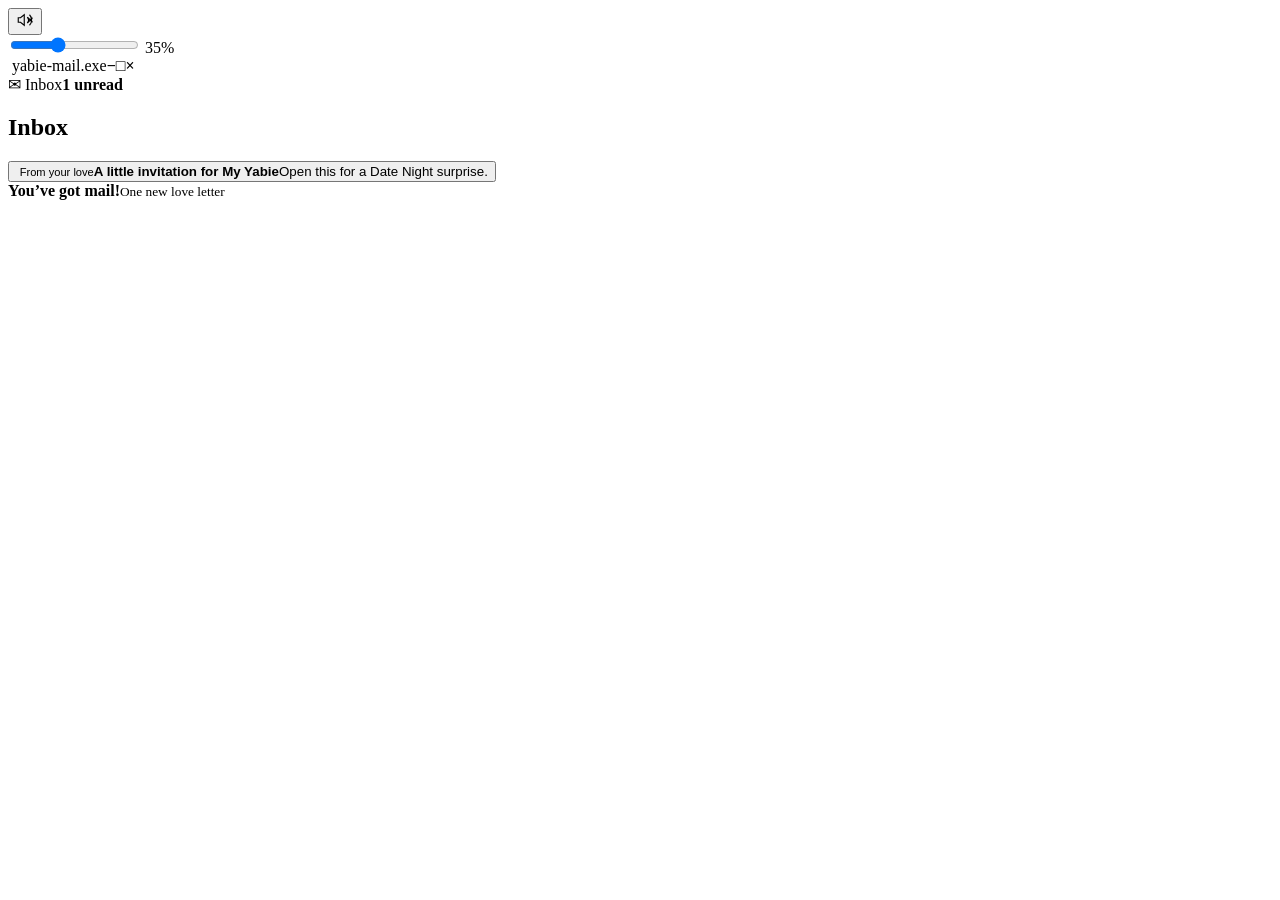
==== public/datenight/index.html @ 42a0336d "push" ====
<!doctype html>
<html lang="en">
<head>
  <meta charset="utf-8">
  <meta name="viewport" content="width=device-width, initial-scale=1">
  <meta name="theme-color" content="#c7b3f2">
  <title>Date Night • For Yabie</title>
  <meta name="description" content="You’ve got mail, My Yabie! Open your little love letter and pick our next date night.">
  <meta property="og:type" content="website">
  <meta property="og:site_name" content="Yabie’s Desktop">
  <meta property="og:title" content="💌 Date Night • For Yabie">
  <meta property="og:description" content="You’ve got mail, My Yabie! Open your little love letter and pick our next date night.">
  <meta property="og:image" content="/hello-kitty.png">
  <meta property="og:image:type" content="image/png">
  <meta property="og:image:alt" content="Hello Kitty in a pink dress holding a heart">
  <link rel="icon" href="/heart-icon.webp">
  <link rel="preconnect" href="https://fonts.googleapis.com">
  <link rel="preconnect" href="https://fonts.gstatic.com" crossorigin>
  <link href="https://fonts.googleapis.com/css2?family=DM+Sans:wght@400;500;600;700&family=Silkscreen:wght@400;700&display=swap" rel="stylesheet">
  <link rel="stylesheet" href="/datenight/date-night.css">
  <script src="/datenight/date-night.js" defer></script>
</head>
<body>
  <audio id="date-music" src="/datenight/background-music.mp3" preload="auto" loop></audio>
  <div class="date-volume">
    <button id="date-sound" type="button" aria-label="Mute sound" title="Mute sound" aria-pressed="false">
      <svg width="18" height="18" viewBox="0 0 24 24" fill="none" stroke="currentColor" stroke-width="1.5" aria-hidden="true">
        <path d="M11 5 6 9H3v6h3l5 4V5Z"/>
        <path class="date-sound-waves" d="M15 8a6 6 0 0 1 0 8m3-11a10 10 0 0 1 0 14"/>
        <path class="date-sound-off" d="m16 9 6 6m0-6-6 6"/>
      </svg>
    </button>
    <div class="date-volume-slider">
      <input id="date-volume" type="range" min="0" max="100" value="35" aria-label="Music volume">
      <output id="date-volume-value" for="date-volume">35%</output>
    </div>
  </div>
  <section class="mail-entrance mail-notice" id="mail-notice" aria-labelledby="mail-heading">
    <div class="mail-window">
      <div class="titlebar"><span><img src="/heart-icon.webp" alt=""> yabie-mail.exe</span><span class="window-controls" aria-hidden="true"><b>−</b><b>□</b><b>×</b></span></div>
      <div class="mail-notice-content">
        <div class="inbox-sidebar"><img src="/cinnamoroll.png" alt=""><span>✉ Inbox</span><strong>1 unread</strong></div>
        <div class="inbox-messages">
          <h1 id="mail-heading">Inbox</h1>
          <button class="inbox-message" id="open-inbox" type="button">
            <img src="/hello-kitty.png" alt="">
            <span><small>From your love</small><strong>A little invitation for My Yabie</strong><span>Open this for a Date Night surprise.</span></span>
            <span class="unread-dot" aria-label="Unread"></span>
          </button>
        </div>
      </div>
    </div>
    <div class="mail-toast" role="status"><img src="/cinnamoroll.png" alt=""><span><strong>You’ve got mail!</strong><small>One new love letter</small></span></div>
  </section>
  <section class="mail-entrance" id="mail-entrance" aria-label="Date Night invitation" hidden>
    <button class="mail-open" id="mail-open" type="button">
      <span class="mail-art" aria-hidden="true">
        <span class="mail-sparkle">✦</span><span class="mail-sparkle">✧</span>
        <span class="mail-sparkle">♥</span><span class="mail-sparkle">✦</span>
        <span class="mail-back"></span>
        <span class="mail-letter">
          <span class="mail-letter-face mail-letter-front"><img src="/hello-kitty.png" alt=""><span>For My Yabie</span></span>
          <span class="mail-letter-face mail-letter-preview">
            <span class="mini-titlebar"><img src="/heart-icon.webp" alt=""> date-night.exe <span>− □ ×</span></span>
            <span class="mini-content"><span>Are you ready<br>for Date Night?</span><img src="/my-melody.png" alt=""></span>
            <span class="mini-start">Start ▶</span>
          </span>
        </span>
        <span class="mail-pocket"></span>
        <span class="mail-flap"></span>
        <img class="mail-seal" src="/heart-icon.webp" alt="">
      </span>
      <span class="mail-caption">Click the envelope to open it, My Love.</span>
    </button>
  </section>
  <div class="desktop" id="date-desktop" hidden>
    <header class="desktop-bar">
      <span class="desktop-brand"><img src="/hello-kitty.png" alt=""> Yabie's Desktop</span>
      <span class="desktop-heart" aria-hidden="true">♥</span>
    </header>
    <main class="window">
      <div class="titlebar">
        <span><img src="/heart-icon.webp" alt=""> date-night.exe</span>
        <span class="window-controls" aria-hidden="true"><b>−</b><b>□</b><b>×</b></span>
      </div>
      <div class="window-content" id="window-content">
        <section class="screen split" id="start">
          <div class="screen-copy">
            <p class="eyebrow"><span></span> An invitation for My Yabie</p>
            <h1>Are you ready<br class="wide-break"> for <em>Date Night?</em></h1>
            <p class="description">I made you a little invitation. Come pick something sweet for us to do together.</p>
            <button class="primary" id="start-button">Start <span aria-hidden="true">▶</span></button>
          </div>
          <div class="illustration" aria-hidden="true">
            <span class="star star-a">✦</span><span class="star star-b">✧</span><span class="star star-c">✦</span><span class="star star-d">✧</span>
            <div class="orbit"></div>
            <img class="friend kitty" src="/hello-kitty.png" alt="">
            <img class="friend melody" src="/my-melody.png" alt="">
            <img class="friend cinnamon" src="/cinnamoroll.png" alt="">
            <img class="floating-heart" src="/heart-icon.webp" alt="">
          </div>
        </section>
        <section class="screen split" id="love" hidden>
          <div class="screen-copy">
            <h2 tabindex="-1">I love you<em>!</em></h2>
            <p class="description">Even an ordinary night feels like a little adventure when it’s with you.</p>
            <div class="love-actions">
              <button class="primary" id="love-button">I love you too <span aria-hidden="true">♥</span></button>
              <span id="runaway-slot"><button class="secondary runaway" id="runaway" type="button" disabled>Go way</button></span>
            </div>
          </div>
          <div class="illustration love-art" aria-hidden="true">
            <span class="star star-a">✦</span><span class="star star-b">✧</span><span class="star star-c">✦</span>
            <div class="orbit"></div>
            <img class="friend kitty" src="/hello-kitty.png" alt="">
            <img class="friend kuromi" src="/kuromi.png" alt="">
            <img class="floating-heart" src="/heart-icon.webp" alt="">
          </div>
        </section>
        <section class="screen picker" id="plan" hidden>
          <h2 tabindex="-1">Pick our date</h2>
          <p class="description">Choose what sounds fun, then pick a day for us.</p>
          <form id="date-form" novalidate>
            <fieldset id="activity-field" aria-describedby="activity-error">
              <legend>What should we do?</legend>
              <div class="date-options">
                <label><input type="radio" name="activity" value="Cozy movie night" required><span><img src="/cinnamoroll.png" alt="">Cozy movie night</span></label>
                <label><input type="radio" name="activity" value="Game night"><span><img src="/kuromi.png" alt="">Game night</span></label>
              </div>
              <p class="date-error" id="activity-error" role="alert" hidden><img src="/pompompurin.png" alt=""> Pick something fun for us, Gooby</p>
            </fieldset>
            <div class="plan-actions">
              <div class="date-field">
                <span id="date-label">Pick a day in Perth</span>
                <button class="secondary date-trigger" id="open-calendar" type="button" aria-labelledby="date-label open-calendar" aria-haspopup="dialog" aria-describedby="date-error">Choose a date</button>
                <input type="hidden" id="date" name="date">
              </div>
            </div>
            <p class="date-error" id="date-error" role="alert" hidden><img src="/my-melody.png" alt=""> Select a date Gooby</p>
            <fieldset class="time-field" id="time-field" hidden>
              <legend>Pick a time in Perth</legend>
              <div class="time-options" id="time-options"></div>
              <p class="date-error" id="time-error" role="alert" hidden><img src="/my-melody.png" alt=""> Pick a time too, Gooby</p>
            </fieldset>
            <button class="primary save-date" type="submit">Save our date <span aria-hidden="true">♥</span></button>
          </form>
          <dialog class="calendar" id="calendar" aria-labelledby="calendar-title">
            <div class="calendar-titlebar">
              <span><img src="/hello-kitty.png" alt=""> Pick a day</span>
              <button type="button" id="close-calendar" aria-label="Close calendar">×</button>
            </div>
            <div class="calendar-body">
              <div class="calendar-month">
                <button type="button" id="previous-month" aria-label="Previous month">‹</button>
                <h3 id="calendar-title" aria-live="polite"></h3>
                <button type="button" id="next-month" aria-label="Next month">›</button>
              </div>
              <div class="calendar-weekdays" aria-hidden="true"><span>Su</span><span>Mo</span><span>Tu</span><span>We</span><span>Th</span><span>Fr</span><span>Sa</span></div>
              <div class="calendar-days" id="calendar-days"></div>
            </div>
          </dialog>
        </section>
        <section class="screen confirmation" id="done" hidden>
          <div class="date-celebration" aria-hidden="true">
            <span>♥</span><span>✦</span><span>♥</span><span>✧</span><span>♥</span><span>✦</span>
          </div>
          <img src="/my-melody.png" alt="">
          <h2 tabindex="-1">It’s a date!</h2>
          <p class="description" id="date-summary"></p>
          <div class="love-actions">
            <button class="primary" id="copy-date">Copy our plan</button>
            <button class="secondary" id="edit-date">Change it</button>
          </div>
          <p class="copy-status" id="copy-status" role="status"></p>
          <textarea class="copy-fallback" id="copy-fallback" aria-label="Plan to copy" readonly hidden></textarea>
        </section>
      </div>
      <footer class="statusbar">
        <span id="window-status">Invitation</span>
        <div class="progress" aria-label="Step 1 of 3"><i></i><i></i><i></i></div>
      </footer>
    </main>
    <footer class="desktop-footer">Made with love, just for you <span aria-hidden="true">♥</span></footer>
  </div>
</body>
</html>
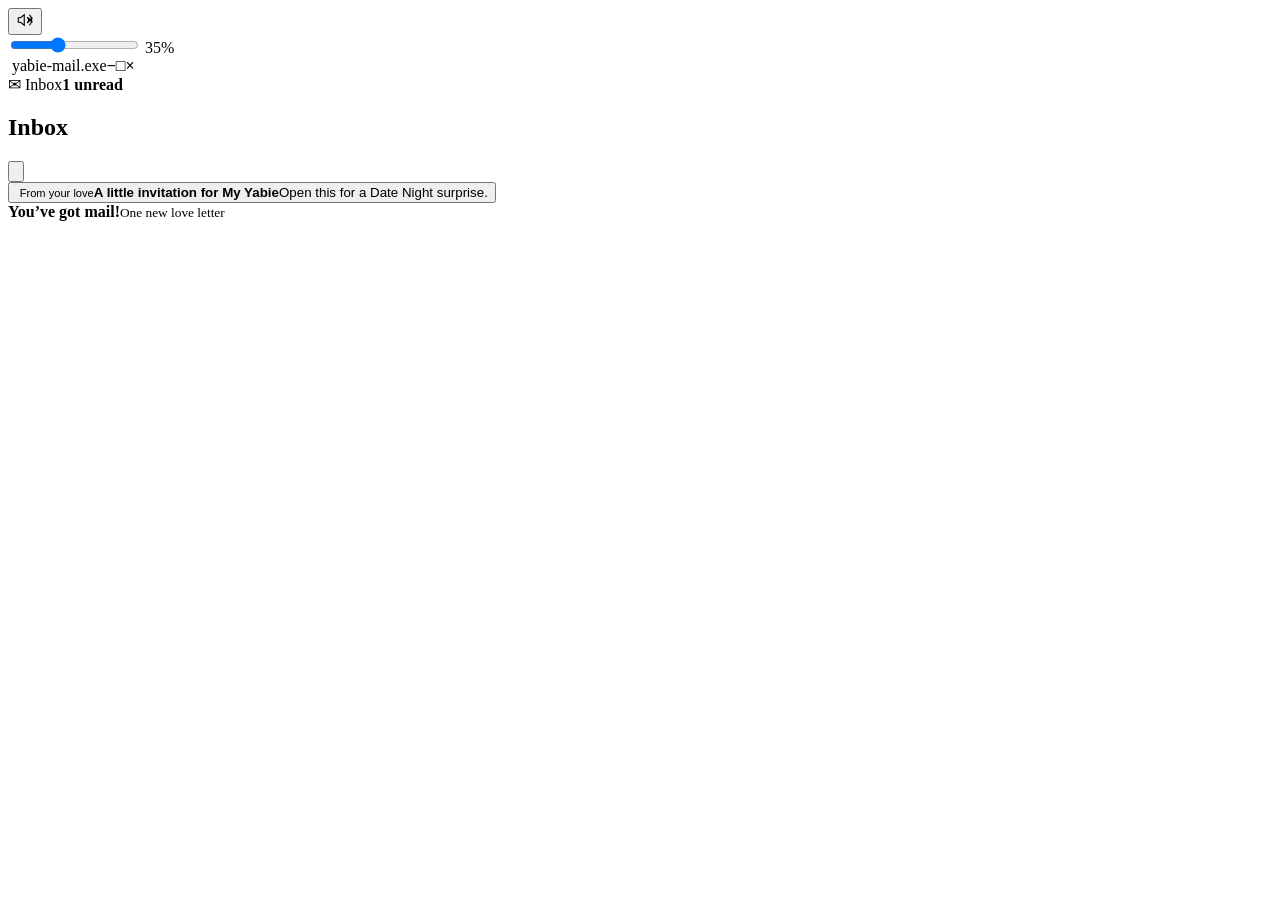
==== commit fa3b8c1f: "Update" ====
--- a/public/datenight/index.html
+++ b/public/datenight/index.html
@@ -41,7 +41,7 @@
       <div class="mail-notice-content">
         <div class="inbox-sidebar"><img src="/cinnamoroll.png" alt=""><span>✉ Inbox</span><strong>1 unread</strong></div>
         <div class="inbox-messages">
-          <h1 id="mail-heading">Inbox</h1>
+          <div class="inbox-heading"><h1 id="mail-heading">Inbox</h1><button type="button" class="secret-stamp" id="open-secret" aria-label="Open the heart stamp"><img src="/heart-icon.webp" alt=""></button></div>
           <button class="inbox-message" id="open-inbox" type="button">
             <img src="/hello-kitty.png" alt="">
             <span><small>From your love</small><strong>A little invitation for My Yabie</strong><span>Open this for a Date Night surprise.</span></span>
@@ -164,15 +164,30 @@
           <div class="date-celebration" aria-hidden="true">
             <span>♥</span><span>✦</span><span>♥</span><span>✧</span><span>♥</span><span>✦</span>
           </div>
-          <img src="/my-melody.png" alt="">
-          <h2 tabindex="-1">It’s a date!</h2>
-          <p class="description" id="date-summary"></p>
+          <div class="keepsake-ticket">
+            <div class="ticket-heading"><span>DATE NIGHT</span><span>ADMIT TWO</span></div>
+            <img src="/hello-kitty.png" alt="" id="ticket-stamp">
+            <h2 tabindex="-1">It’s a date!</h2>
+            <p id="ticket-activity"></p>
+            <p class="description" id="date-summary"></p>
+          </div>
           <div class="love-actions">
             <button class="primary" id="copy-date">Copy our plan</button>
+            <button class="secondary" id="save-ticket">Save ticket</button>
+            <button class="secondary" id="copy-countdown">Copy countdown link</button>
+            <button class="secondary" id="open-countdown">View countdown</button>
             <button class="secondary" id="edit-date">Change it</button>
           </div>
           <p class="copy-status" id="copy-status" role="status"></p>
           <textarea class="copy-fallback" id="copy-fallback" aria-label="Plan to copy" readonly hidden></textarea>
+        </section>
+        <section class="screen confirmation countdown-screen" id="countdown" hidden>
+          <img src="/cinnamoroll.png" alt="">
+          <h2 tabindex="-1">Our date countdown</h2>
+          <p id="countdown-activity"></p>
+          <p class="countdown-clock" id="countdown-clock" role="timer"></p>
+          <p class="description" id="countdown-local"></p>
+          <button class="secondary" id="countdown-back">Back to ticket</button>
         </section>
       </div>
       <footer class="statusbar">
@@ -182,5 +197,26 @@
     </main>
     <footer class="desktop-footer">Made with love, just for you <span aria-hidden="true">♥</span></footer>
   </div>
+  <dialog class="calendar surprise-dialog" id="activity-reveal" aria-labelledby="reveal-title">
+    <div class="calendar-titlebar">date-night.exe</div>
+    <div class="surprise-content">
+      <div class="reveal-art" aria-hidden="true">
+        <span class="cinema-seats"><i></i><i></i></span>
+        <span class="arcade-players"><span><img src="/my-melody.png" alt="">Player 1 · Yabie</span><span><img src="/kuromi.png" alt="">Player 2 · Gooby</span></span>
+      </div>
+      <h2 id="reveal-title"></h2>
+      <p id="reveal-copy"></p>
+      <form method="dialog"><button class="primary">See our ticket</button></form>
+    </div>
+  </dialog>
+  <dialog class="calendar surprise-dialog" id="secret-note" aria-labelledby="secret-title">
+    <div class="calendar-titlebar">A note for My Yabie</div>
+    <div class="surprise-content">
+      <img class="secret-friend" src="/my-melody.png" alt="">
+      <h2 id="secret-title">My favorite part</h2>
+      <p>I’m looking forward to hearing you laugh on our call. Movie or game, my favorite part is getting to spend the night with you.</p>
+      <form method="dialog"><button class="primary">Seal it with a kiss</button></form>
+    </div>
+  </dialog>
 </body>
 </html>
